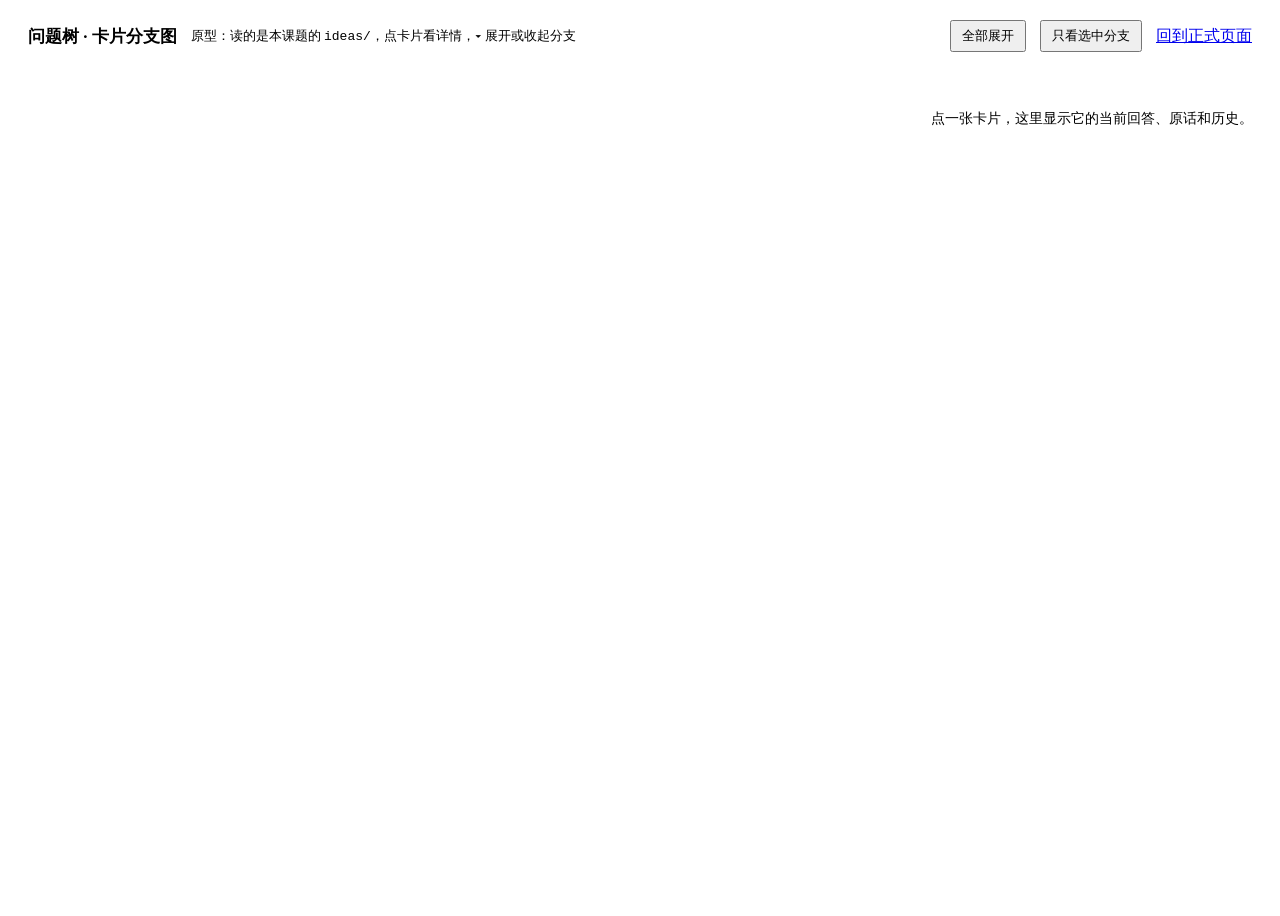
==== dashboard/static/proto/ideas-cards.html @ a9a8c533 "原型：问题树的卡片分支图（/static/proto/ideas-cards.html，读 /api/ideas；固定宽卡片=标题+一行回答，点开看详情，节点多时只展开选中分支） Co-Authore" ====
<!doctype html>
<html lang="zh-CN">
<head>
<meta charset="utf-8">
<meta name="viewport" content="width=device-width, initial-scale=1">
<title>问题树 · 卡片分支图（原型）</title>
<link rel="stylesheet" href="/static/vendor/katex/katex.min.css">
<link rel="stylesheet" href="/static/style.css">
<script src="/static/vendor/markdown-it.min.js"></script>
<script src="/static/vendor/katex/katex.min.js"></script>
<script src="/static/vendor/katex/contrib/auto-render.min.js"></script>
<style>
  /* 原型专用：卡片分支图 + 右侧详情栏。颜色沿用 style.css 的变量，深浅色自动跟随。 */
  :root { --card-w: 236px; --card-h: 122px; --gap-x: 22px; --gap-y: 54px; --line: var(--line); }
  body { overflow-x: hidden; }
  .proto-head { display: flex; align-items: center; gap: 14px; padding: 12px 20px; border-bottom: 1px solid var(--line); background: var(--panel); position: sticky; top: 0; z-index: 5; flex-wrap: wrap; }
  .proto-head h1 { font-size: 17px; margin: 0; }
  .proto-head .muted { font-size: 13px; }
  .proto-head .spacer { flex: 1; }
  .proto-head button { font-size: 13px; padding: 5px 10px; }
  .proto-head button.on { background: var(--accent-bg); color: var(--accent); border-color: var(--accent); }
  .wrap { display: grid; grid-template-columns: 1fr 360px; min-height: calc(100vh - 56px); }
  @media (max-width: 900px) { .wrap { grid-template-columns: 1fr; } .detail { position: fixed; inset: auto 0 0 0; max-height: 60vh; border-top: 1px solid var(--line); } }
  .canvas-outer { overflow: auto; padding: 24px 20px 40px; }
  .canvas { position: relative; margin: 0 auto; }
  .canvas svg { position: absolute; inset: 0; overflow: visible; pointer-events: none; }
  .canvas svg path { fill: none; stroke: var(--line); stroke-width: 1.6; }
  .canvas svg path.hot { stroke: var(--accent); stroke-width: 2; }
  .card { position: absolute; width: var(--card-w); height: var(--card-h); box-sizing: border-box; background: var(--panel); border: 1px solid var(--line); border-radius: 12px; padding: 10px 12px 8px; cursor: pointer; transition: box-shadow .15s, border-color .15s, transform .15s; display: flex; flex-direction: column; gap: 5px; }
  .card:hover { box-shadow: 0 4px 16px rgba(0,0,0,.08); border-color: var(--accent); }
  .card.sel { border-color: var(--accent); box-shadow: 0 0 0 3px var(--accent-bg); }
  .card.dim { opacity: .45; }
  .card.root { border-width: 2px; }
  .card .top { display: flex; gap: 6px; align-items: center; min-height: 18px; }
  .card .q { font-size: 11px; color: var(--muted); font-weight: 600; letter-spacing: .3px; }
  .card .chip { font-size: 11px; padding: 0 7px; }
  .card .title { font-size: 13.5px; font-weight: 600; line-height: 1.35; display: -webkit-box; -webkit-line-clamp: 2; -webkit-box-orient: vertical; overflow: hidden; }
  .card .ans { font-size: 12px; color: var(--muted); line-height: 1.4; display: -webkit-box; -webkit-line-clamp: 2; -webkit-box-orient: vertical; overflow: hidden; }
  .card .ans .katex { font-size: .95em; }
  .card .foot { margin-top: auto; display: flex; justify-content: space-between; align-items: center; font-size: 11px; color: var(--muted); }
  .card .foot a { color: var(--accent); }
  .card .tog { border: 1px solid var(--line); border-radius: 10px; padding: 0 7px; background: var(--bg); font-size: 11px; cursor: pointer; }
  .card .tog:hover { border-color: var(--accent); color: var(--accent); }
  .detail { border-left: 1px solid var(--line); background: var(--panel); padding: 16px 18px; overflow: auto; }
  .detail h2 { font-size: 17px; margin: 0 0 8px; line-height: 1.35; }
  .detail .meta { margin-bottom: 8px; }
  .detail .answer-box { background: var(--accent-bg); border-radius: 10px; padding: 10px 12px; margin: 10px 0 14px; font-size: 14px; line-height: 1.6; }
  .detail .answer-box b { display: block; font-size: 12px; color: var(--accent); margin-bottom: 4px; }
  .detail details summary { font-weight: 600; color: var(--text); margin: 10px 0 4px; }
  .detail .md { font-size: 13.5px; }
  .detail .md h2 { font-size: 14px; margin: 14px 0 6px; }
  .detail .empty { color: var(--muted); font-size: 14px; margin-top: 30px; text-align: center; }
  .legend { font-size: 12px; color: var(--muted); display: flex; gap: 10px; flex-wrap: wrap; align-items: center; }
</style>
</head>
<body>
<div class="proto-head">
  <h1>问题树 · 卡片分支图</h1>
  <span class="muted">原型：读的是本课题的 <code>ideas/</code>，点卡片看详情，▾ 展开或收起分支</span>
  <span class="spacer"></span>
  <span class="legend" id="legend"></span>
  <button id="mode-all">全部展开</button>
  <button id="mode-focus">只看选中分支</button>
  <a class="btn" href="/#/ideas">回到正式页面</a>
</div>
<div class="wrap">
  <div class="canvas-outer"><div class="canvas" id="canvas"><svg id="links"></svg></div></div>
  <aside class="detail" id="detail"><div class="empty">点一张卡片，这里显示它的当前回答、原话和历史。</div></aside>
</div>
<script>
(() => {
  const $ = (s, el = document) => el.querySelector(s);
  const STATUS_ZH = { seed: "萌芽", exploring: "探索中", lab: "已立 lab", resolved: "已解决", parked: "搁置", dropped: "否决", inbox: "未整理" };
  const KIND_ZH = { route: "路线", method: "方法" };
  const esc = (s) => String(s ?? "").replace(/[&<>"']/g, (c) => ({ "&": "&amp;", "<": "&lt;", ">": "&gt;", '"': "&quot;", "'": "&#39;" }[c]));
  const chip = (s) => s ? `<span class="chip ${esc(s)}">${esc(STATUS_ZH[s] || s)}</span>` : "";
  const kindChip = (k) => KIND_ZH[k] ? `<span class="chip kind">${KIND_ZH[k]}</span>` : "";
  const md = window.markdownit({ html: false, linkify: true });
  const CW = 236, CH = 122, GX = 22, GY = 54;

  // ---------- markdown + 公式（与正式页同一套最小实现） ----------
  function protectMath(src) {
    const store = []; const keep = (m) => { store.push(m); return `MATHPH${store.length - 1}ENDPH`; };
    src = src.replace(/\$\$[\s\S]+?\$\$/g, keep).replace(/(^|[^\\$])\$(?!\s)([^$\n]+?)(?<!\s)\$(?!\d)/g, (m, pre, body) => pre + keep("$" + body + "$"));
    return { src, store };
  }
  function render(src) {
    const { src: s1, store } = protectMath(src || "");
    const s2 = s1.replace(/\[\[([^\]|#]+)(?:#[^\]|]*)?(?:\|([^\]]*))?\]\]/g, (_, t, l) => `[${(l || t).trim()}](/#/wiki/${encodeURIComponent(t.trim())})`);
    let html = md.render(s2).replace(/MATHPH(\d+)ENDPH/g, (_, i) => store[+i].replace(/[&<>]/g, (c) => ({ "&": "&amp;", "<": "&lt;", ">": "&gt;" }[c])));
    const div = document.createElement("div"); div.className = "md"; div.innerHTML = html;
    div.querySelectorAll("img").forEach((im) => { const v = im.getAttribute("src") || ""; if (!/^(https?:|\/)/.test(v)) im.src = "/api/file?path=" + encodeURIComponent("ideas/" + v.replace(/^\.\//, "")); });
    div.querySelectorAll("a").forEach((a) => { if (!/^(https?:|\/|#)/.test(a.getAttribute("href") || "")) a.href = "/api/file?path=" + encodeURIComponent("ideas/" + a.getAttribute("href")); });
    if (window.renderMathInElement) renderMathInElement(div, { delimiters: [{ left: "$$", right: "$$", display: true }, { left: "$", right: "$", display: false }], throwOnError: false });
    return div;
  }
  const inline = (text) => { const d = render(text || ""); return d.innerHTML.replace(/^<p>|<\/p>\s*$/g, ""); };

  // ---------- 数据 ----------
  let ROOTS = [], NODES = {}, SEL = null, MODE = "auto"; // auto: ≤24 个节点全展开，否则只展开选中分支
  const count = (ns) => ns.reduce((n, x) => n + 1 + count(x.children), 0);
  function index(ns, parent = null, depth = 0) {
    for (const n of ns) { n.parent = parent; n.depth = depth; n.open = true; NODES[n.id] = n; index(n.children, n, depth + 1); }
  }

  // ---------- 布局：每个叶子占一列，父节点居中于子树 ----------
  function measure(n) { n.w = (n.open && n.children.length) ? n.children.reduce((s, c) => s + measure(c), 0) : 1; return n.w; }
  function place(n, x0) { n.x = x0 + n.w / 2; let x = x0; if (n.open) for (const c of n.children) { place(c, x); x += c.w; } }
  function draw() {
    const canvas = $("#canvas"); const svg = $("#links");
    canvas.querySelectorAll(".card").forEach((c) => c.remove()); svg.innerHTML = "";
    const total = count(ROOTS);
    if (MODE === "focus" || (MODE === "auto" && total > 24)) applyFocus();
    let x = 0; for (const r of ROOTS) { measure(r); place(r, x); x += r.w; }
    const colW = CW + GX, rowH = CH + GY; let maxDepth = 0;
    const visible = []; (function walk(ns) { for (const n of ns) { visible.push(n); maxDepth = Math.max(maxDepth, n.depth); if (n.open) walk(n.children); } })(ROOTS);
    canvas.style.width = (x * colW) + "px"; canvas.style.height = ((maxDepth + 1) * rowH - GY) + "px";
    svg.setAttribute("width", x * colW); svg.setAttribute("height", (maxDepth + 1) * rowH);
    const px = (n) => n.x * colW - CW / 2, py = (n) => n.depth * rowH;
    const onPath = new Set(); for (let n = SEL; n; n = n.parent) onPath.add(n.id);
    for (const n of visible) {
      if (n.parent && n.parent.open) {
        const x1 = px(n.parent) + CW / 2, y1 = py(n.parent) + CH, x2 = px(n) + CW / 2, y2 = py(n), ym = y1 + GY / 2;
        const p = document.createElementNS("http://www.w3.org/2000/svg", "path");
        p.setAttribute("d", `M${x1},${y1} V${ym} H${x2} V${y2}`); if (onPath.has(n.id) && onPath.has(n.parent.id)) p.classList.add("hot"); svg.appendChild(p);
      }
      const card = document.createElement("div"); card.className = "card" + (n.depth === 0 ? " root" : "") + (SEL && SEL.id === n.id ? " sel" : "") + (SEL && !onPath.has(n.id) && !isDesc(n, SEL) ? " dim" : "");
      card.style.left = px(n) + "px"; card.style.top = py(n) + "px";
      const q = (n.title.match(/^(Q\d+[a-z]?)\s/) || [])[1] || "";
      const title = q ? n.title.slice(q.length + 1) : n.title;
      const labs = (n.meta.labs || []);
      card.innerHTML = `<div class="top">${q ? `<span class="q">${esc(q)}</span>` : ""}${kindChip(n.meta.kind)}${chip(n.meta.status)}</div>
        <div class="title">${esc(title)}</div>
        <div class="ans">${n.answer ? inline(n.answer) : "<i>还没有当前回答</i>"}</div>
        <div class="foot"><span>${labs.map((l) => `<a href="/#/labs/${esc(l)}" title="${esc(l)}">lab ${esc(l.slice(0, 2))}</a>`).join(" ")}</span>
          ${n.children.length ? `<span class="tog" data-id="${esc(n.id)}">${n.open ? "▾ 收起" : `▸ ${count(n.children)} 个子问题`}</span>` : ""}</div>`;
      card.onclick = (e) => { if (e.target.classList.contains("tog")) { toggle(n); return; } if (e.target.tagName === "A") return; select(n); };
      canvas.appendChild(card);
    }
    $("#legend").textContent = `${total} 个节点 · ${visible.length} 个显示中 · ${MODE === "auto" ? (total > 24 ? "自动：只展开选中分支" : "自动：全部展开") : MODE === "all" ? "全部展开" : "只看选中分支"}`;
    $("#mode-all").classList.toggle("on", MODE === "all"); $("#mode-focus").classList.toggle("on", MODE === "focus");
  }
  function isDesc(n, anc) { for (let p = n.parent; p; p = p.parent) if (p.id === anc.id) return true; return false; }
  function applyFocus() {
    // 只展开选中节点所在的分支：根到选中节点的路径上的节点展开，其余收起；选中节点自己展开一层
    const open = new Set(); for (let n = SEL; n; n = n.parent) open.add(n.id);
    (function walk(ns) { for (const n of ns) { n.open = open.has(n.id) || n.depth === 0; walk(n.children); } })(ROOTS);
    if (SEL) SEL.open = true;
  }
  function toggle(n) { if (MODE === "auto" && count(ROOTS) > 24) MODE = "all"; n.open = !n.open; draw(); }
  async function select(n) {
    SEL = n; draw();
    const d = $("#detail");
    d.innerHTML = `<h2>${esc(n.title)}</h2><div class="meta">${kindChip(n.meta.kind)}${chip(n.meta.status)}${n.parent ? `<a href="#" data-sel="${esc(n.parent.id)}">上级：${esc(n.parent.title.slice(0, 18))}…</a>` : ""}${(n.meta.labs || []).map((l) => `<a href="/#/labs/${esc(l)}">lab ${esc(l)}</a>`).join("")}<a href="/#/ideas/${esc(n.id)}">完整页面 ↗</a></div>
      <div class="answer-box"><b>当前回答</b>${n.answer ? inline(n.answer) : "<i>还没有</i>"}</div><p class="muted small">加载原话与历史…</p>`;
    d.querySelectorAll("a[data-sel]").forEach((a) => a.onclick = (e) => { e.preventDefault(); select(NODES[a.dataset.sel]); });
    try {
      const full = await (await fetch(`/api/ideas/${encodeURIComponent(n.id)}`)).json();
      const body = full.body || "";
      const sec = (h) => { const m = body.match(new RegExp(`^##\\s*${h}[^\\n]*\\n([\\s\\S]*?)(?=^##\\s|\\s*$)`, "m")); return m ? m[1].trim() : ""; };
      const parts = [["原话", sec("原话")], ["agent 的理解", sec("agent 的理解")], ["证据与链接", sec("证据与链接")], ["历史", sec("历史")], ["派生", sec("派生")], ["agent 备注", sec("agent 备注")]].filter(([, t]) => t);
      d.querySelector("p.muted")?.remove();
      for (const [h, t] of parts) {
        const det = document.createElement("details"); det.open = (h === "原话"); det.innerHTML = `<summary>${esc(h)}</summary>`; det.appendChild(render(t)); d.appendChild(det);
      }
    } catch (e) { d.querySelector("p.muted").textContent = "加载失败：" + e.message; }
  }

  $("#mode-all").onclick = () => { MODE = "all"; (function w(ns) { for (const n of ns) { n.open = true; w(n.children); } })(ROOTS); draw(); };
  $("#mode-focus").onclick = () => { MODE = "focus"; draw(); };
  window.addEventListener("resize", draw);

  fetch("/api/ideas").then((r) => r.json()).then((d) => {
    ROOTS = d.tree.filter((n) => !n.id.startsWith("inbox/")); index(ROOTS);
    // 根节点与 order 排序已由后端做好；默认选中根，让路径高亮有起点
    draw();
    if (ROOTS[0]) select(ROOTS[0]);
  });
})();
</script>
</body>
</html>
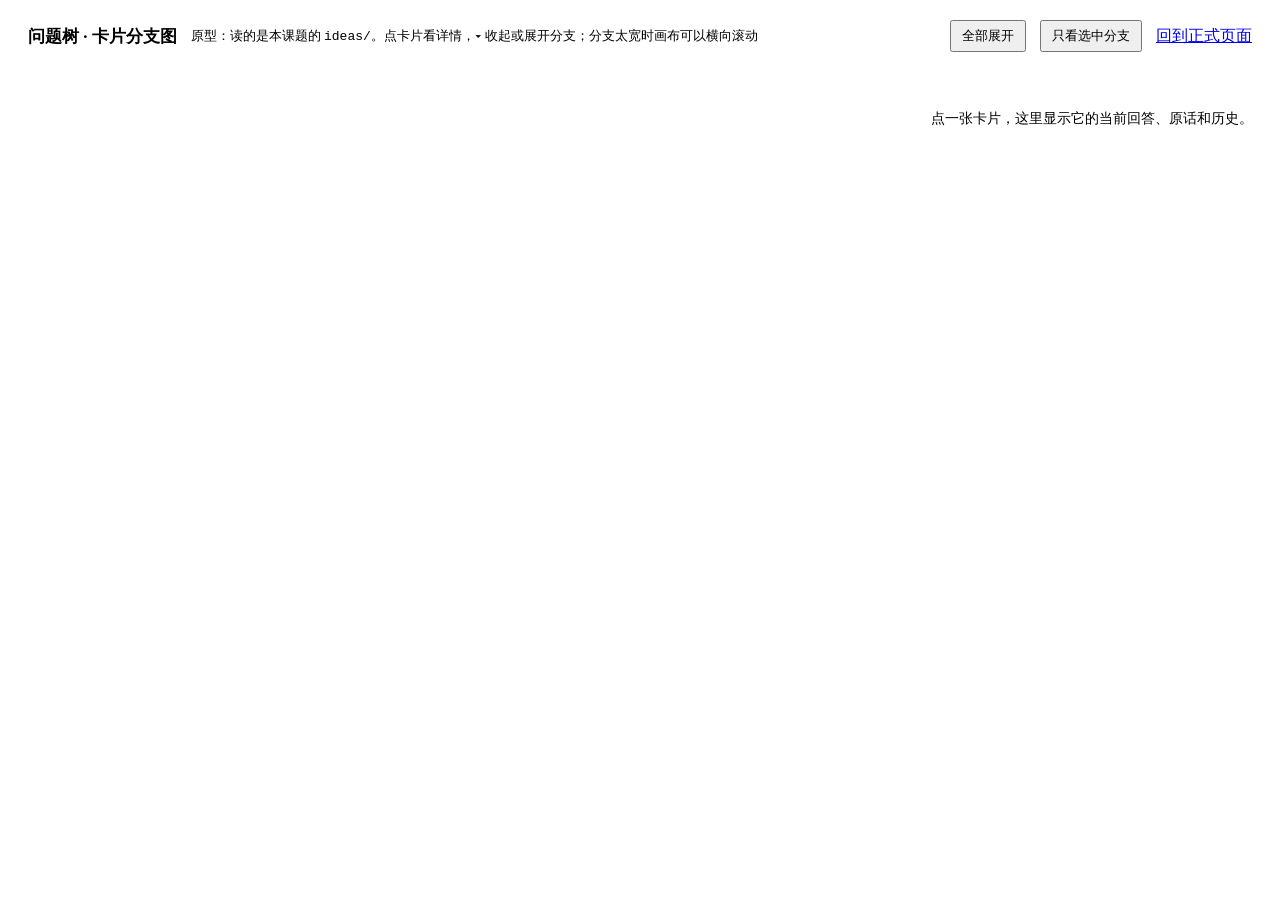
==== commit d235fe6c: "原型卡片图：卡片加高、标题与回答各固定两行，不再被截断 Co-Authored-By: Claude Fable 5.1 <noreply@anthropic.com>" ====
--- a/dashboard/static/proto/ideas-cards.html
+++ b/dashboard/static/proto/ideas-cards.html
@@ -11,7 +11,7 @@
 <script src="/static/vendor/katex/contrib/auto-render.min.js"></script>
 <style>
   /* 原型专用：卡片分支图 + 右侧详情栏。颜色沿用 style.css 的变量，深浅色自动跟随。 */
-  :root { --card-w: 236px; --card-h: 122px; --gap-x: 22px; --gap-y: 54px; --line: var(--line); }
+  :root { --card-w: 232px; --card-h: 152px; --gap-x: 18px; --gap-y: 56px; }
   body { overflow-x: hidden; }
   .proto-head { display: flex; align-items: center; gap: 14px; padding: 12px 20px; border-bottom: 1px solid var(--line); background: var(--panel); position: sticky; top: 0; z-index: 5; flex-wrap: wrap; }
   .proto-head h1 { font-size: 17px; margin: 0; }
@@ -26,7 +26,7 @@
   .canvas svg { position: absolute; inset: 0; overflow: visible; pointer-events: none; }
   .canvas svg path { fill: none; stroke: var(--line); stroke-width: 1.6; }
   .canvas svg path.hot { stroke: var(--accent); stroke-width: 2; }
-  .card { position: absolute; width: var(--card-w); height: var(--card-h); box-sizing: border-box; background: var(--panel); border: 1px solid var(--line); border-radius: 12px; padding: 10px 12px 8px; cursor: pointer; transition: box-shadow .15s, border-color .15s, transform .15s; display: flex; flex-direction: column; gap: 5px; }
+  .card { position: absolute; width: var(--card-w); height: var(--card-h); box-sizing: border-box; background: var(--panel); border: 1px solid var(--line); border-radius: 12px; padding: 9px 12px 8px; cursor: pointer; transition: box-shadow .15s, border-color .15s; display: flex; flex-direction: column; gap: 4px; overflow: hidden; }
   .card:hover { box-shadow: 0 4px 16px rgba(0,0,0,.08); border-color: var(--accent); }
   .card.sel { border-color: var(--accent); box-shadow: 0 0 0 3px var(--accent-bg); }
   .card.dim { opacity: .45; }
@@ -34,10 +34,10 @@
   .card .top { display: flex; gap: 6px; align-items: center; min-height: 18px; }
   .card .q { font-size: 11px; color: var(--muted); font-weight: 600; letter-spacing: .3px; }
   .card .chip { font-size: 11px; padding: 0 7px; }
-  .card .title { font-size: 13.5px; font-weight: 600; line-height: 1.35; display: -webkit-box; -webkit-line-clamp: 2; -webkit-box-orient: vertical; overflow: hidden; }
-  .card .ans { font-size: 12px; color: var(--muted); line-height: 1.4; display: -webkit-box; -webkit-line-clamp: 2; -webkit-box-orient: vertical; overflow: hidden; }
+  .card .title { font-size: 13.5px; font-weight: 600; line-height: 1.35; height: 2.7em; display: -webkit-box; -webkit-line-clamp: 2; -webkit-box-orient: vertical; overflow: hidden; }
+  .card .ans { font-size: 12px; color: var(--muted); line-height: 1.4; height: 2.8em; display: -webkit-box; -webkit-line-clamp: 2; -webkit-box-orient: vertical; overflow: hidden; }
   .card .ans .katex { font-size: .95em; }
-  .card .foot { margin-top: auto; display: flex; justify-content: space-between; align-items: center; font-size: 11px; color: var(--muted); }
+  .card .foot { margin-top: auto; display: flex; justify-content: space-between; align-items: center; font-size: 11px; color: var(--muted); min-height: 18px; }
   .card .foot a { color: var(--accent); }
   .card .tog { border: 1px solid var(--line); border-radius: 10px; padding: 0 7px; background: var(--bg); font-size: 11px; cursor: pointer; }
   .card .tog:hover { border-color: var(--accent); color: var(--accent); }
@@ -56,7 +56,7 @@
 <body>
 <div class="proto-head">
   <h1>问题树 · 卡片分支图</h1>
-  <span class="muted">原型：读的是本课题的 <code>ideas/</code>，点卡片看详情，▾ 展开或收起分支</span>
+  <span class="muted">原型：读的是本课题的 <code>ideas/</code>。点卡片看详情，▾ 收起或展开分支；分支太宽时画布可以横向滚动</span>
   <span class="spacer"></span>
   <span class="legend" id="legend"></span>
   <button id="mode-all">全部展开</button>
@@ -76,7 +76,7 @@
   const chip = (s) => s ? `<span class="chip ${esc(s)}">${esc(STATUS_ZH[s] || s)}</span>` : "";
   const kindChip = (k) => KIND_ZH[k] ? `<span class="chip kind">${KIND_ZH[k]}</span>` : "";
   const md = window.markdownit({ html: false, linkify: true });
-  const CW = 236, CH = 122, GX = 22, GY = 54;
+  const CW = 232, CH = 152, GX = 18, GY = 56;
 
   // ---------- markdown + 公式（与正式页同一套最小实现） ----------
   function protectMath(src) {
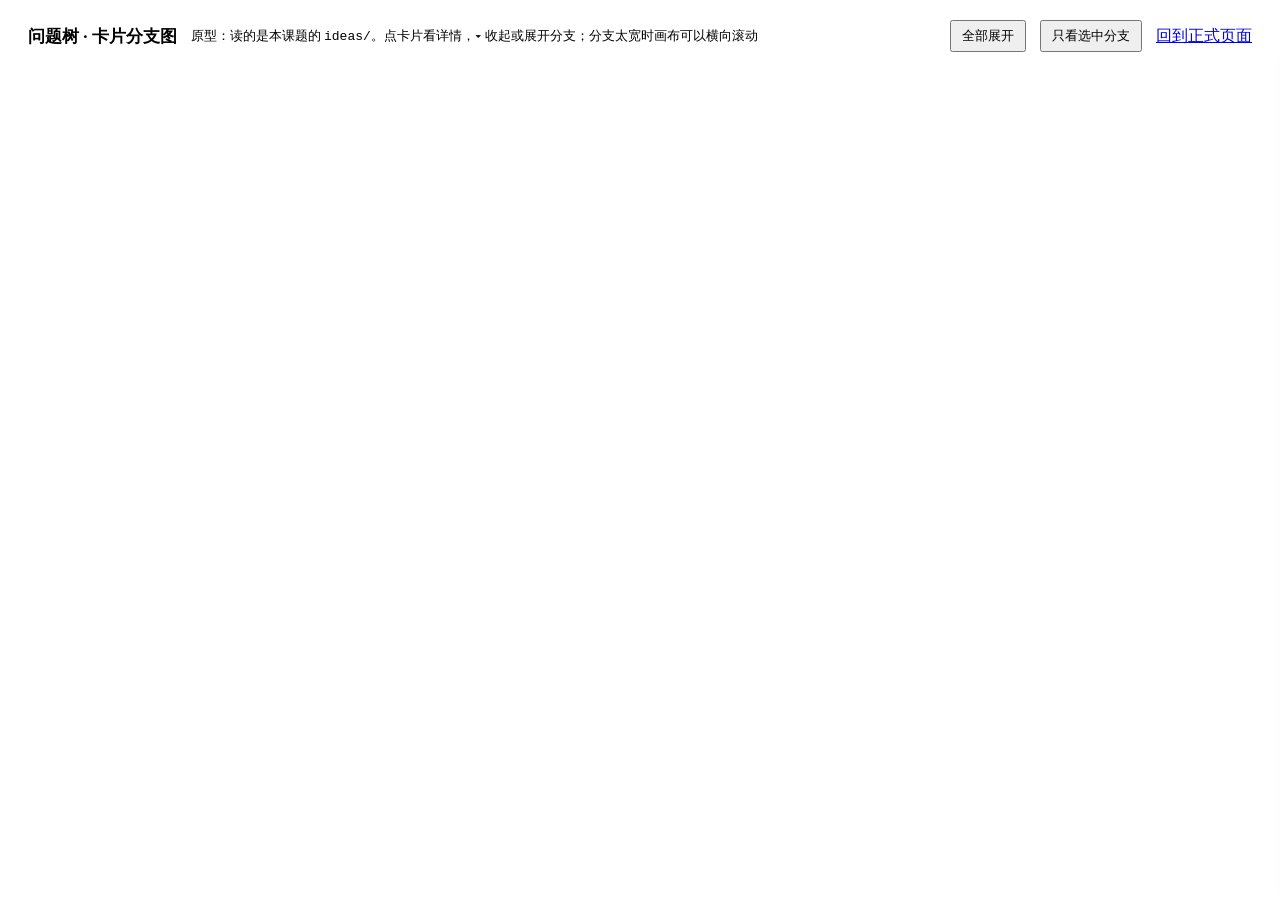
==== commit 03893f80: "原型卡片图：详情改为点卡片滑出的抽屉，画布自动缩放适应宽度 Co-Authored-By: Claude Fable 5.1 <noreply@anthropic.com>" ====
--- a/dashboard/static/proto/ideas-cards.html
+++ b/dashboard/static/proto/ideas-cards.html
@@ -19,10 +19,14 @@
   .proto-head .spacer { flex: 1; }
   .proto-head button { font-size: 13px; padding: 5px 10px; }
   .proto-head button.on { background: var(--accent-bg); color: var(--accent); border-color: var(--accent); }
-  .wrap { display: grid; grid-template-columns: 1fr 360px; min-height: calc(100vh - 56px); }
-  @media (max-width: 900px) { .wrap { grid-template-columns: 1fr; } .detail { position: fixed; inset: auto 0 0 0; max-height: 60vh; border-top: 1px solid var(--line); } }
+  .wrap { position: relative; min-height: calc(100vh - 56px); }
   .canvas-outer { overflow: auto; padding: 24px 20px 40px; }
-  .canvas { position: relative; margin: 0 auto; }
+  .canvas-scale { transform-origin: top left; }
+  .canvas { position: relative; }
+  .detail { position: fixed; top: 56px; right: 0; bottom: 0; width: 400px; max-width: 92vw; transform: translateX(105%); transition: transform .2s; box-shadow: -6px 0 24px rgba(0,0,0,.08); z-index: 6; }
+  .detail.open { transform: none; }
+  .detail .close { position: absolute; top: 10px; right: 12px; font-size: 13px; }
+  .fit-note { font-size: 12px; color: var(--muted); margin: 0 0 8px; }
   .canvas svg { position: absolute; inset: 0; overflow: visible; pointer-events: none; }
   .canvas svg path { fill: none; stroke: var(--line); stroke-width: 1.6; }
   .canvas svg path.hot { stroke: var(--accent); stroke-width: 2; }
@@ -64,8 +68,8 @@
   <a class="btn" href="/#/ideas">回到正式页面</a>
 </div>
 <div class="wrap">
-  <div class="canvas-outer"><div class="canvas" id="canvas"><svg id="links"></svg></div></div>
-  <aside class="detail" id="detail"><div class="empty">点一张卡片，这里显示它的当前回答、原话和历史。</div></aside>
+  <div class="canvas-outer"><div class="fit-note" id="fit-note"></div><div class="canvas-scale" id="scale"><div class="canvas" id="canvas"><svg id="links"></svg></div></div></div>
+  <aside class="detail" id="detail"><button class="close" id="close">关闭 ✕</button><div class="empty">点一张卡片，这里显示它的当前回答、原话和历史。</div></aside>
 </div>
 <script>
 (() => {
@@ -114,7 +118,11 @@
     let x = 0; for (const r of ROOTS) { measure(r); place(r, x); x += r.w; }
     const colW = CW + GX, rowH = CH + GY; let maxDepth = 0;
     const visible = []; (function walk(ns) { for (const n of ns) { visible.push(n); maxDepth = Math.max(maxDepth, n.depth); if (n.open) walk(n.children); } })(ROOTS);
-    canvas.style.width = (x * colW) + "px"; canvas.style.height = ((maxDepth + 1) * rowH - GY) + "px";
+    const W = x * colW, H = (maxDepth + 1) * rowH - GY;
+    canvas.style.width = W + "px"; canvas.style.height = H + "px";
+    const avail = $(".canvas-outer").clientWidth - 40; const k = Math.max(0.72, Math.min(1, avail / W));
+    const sc = $("#scale"); sc.style.transform = `scale(${k})`; sc.style.width = W + "px"; sc.style.height = (H * k) + "px"; sc.style.marginLeft = Math.max(0, (avail - W * k) / 2) + "px";
+    $("#fit-note").textContent = k < 1 ? `画布按 ${Math.round(k * 100)}% 缩放以适应宽度${k <= 0.72 ? "，仍可横向滚动" : ""}` : "";
     svg.setAttribute("width", x * colW); svg.setAttribute("height", (maxDepth + 1) * rowH);
     const px = (n) => n.x * colW - CW / 2, py = (n) => n.depth * rowH;
     const onPath = new Set(); for (let n = SEL; n; n = n.parent) onPath.add(n.id);
@@ -150,10 +158,11 @@
   function toggle(n) { if (MODE === "auto" && count(ROOTS) > 24) MODE = "all"; n.open = !n.open; draw(); }
   async function select(n) {
     SEL = n; draw();
-    const d = $("#detail");
-    d.innerHTML = `<h2>${esc(n.title)}</h2><div class="meta">${kindChip(n.meta.kind)}${chip(n.meta.status)}${n.parent ? `<a href="#" data-sel="${esc(n.parent.id)}">上级：${esc(n.parent.title.slice(0, 18))}…</a>` : ""}${(n.meta.labs || []).map((l) => `<a href="/#/labs/${esc(l)}">lab ${esc(l)}</a>`).join("")}<a href="/#/ideas/${esc(n.id)}">完整页面 ↗</a></div>
+    const d = $("#detail"); d.classList.add("open");
+    d.innerHTML = `<button class="close" id="close">关闭 ✕</button><h2>${esc(n.title)}</h2><div class="meta">${kindChip(n.meta.kind)}${chip(n.meta.status)}${n.parent ? `<a href="#" data-sel="${esc(n.parent.id)}">上级：${esc(n.parent.title.slice(0, 18))}…</a>` : ""}${(n.meta.labs || []).map((l) => `<a href="/#/labs/${esc(l)}">lab ${esc(l)}</a>`).join("")}<a href="/#/ideas/${esc(n.id)}">完整页面 ↗</a></div>
       <div class="answer-box"><b>当前回答</b>${n.answer ? inline(n.answer) : "<i>还没有</i>"}</div><p class="muted small">加载原话与历史…</p>`;
     d.querySelectorAll("a[data-sel]").forEach((a) => a.onclick = (e) => { e.preventDefault(); select(NODES[a.dataset.sel]); });
+    $("#close").onclick = () => { d.classList.remove("open"); SEL = null; draw(); };
     try {
       const full = await (await fetch(`/api/ideas/${encodeURIComponent(n.id)}`)).json();
       const body = full.body || "";
@@ -173,8 +182,7 @@
   fetch("/api/ideas").then((r) => r.json()).then((d) => {
     ROOTS = d.tree.filter((n) => !n.id.startsWith("inbox/")); index(ROOTS);
     // 根节点与 order 排序已由后端做好；默认选中根，让路径高亮有起点
-    draw();
-    if (ROOTS[0]) select(ROOTS[0]);
+    draw();  // 默认不选中：先看全貌，点卡片再开详情抽屉
   });
 })();
 </script>
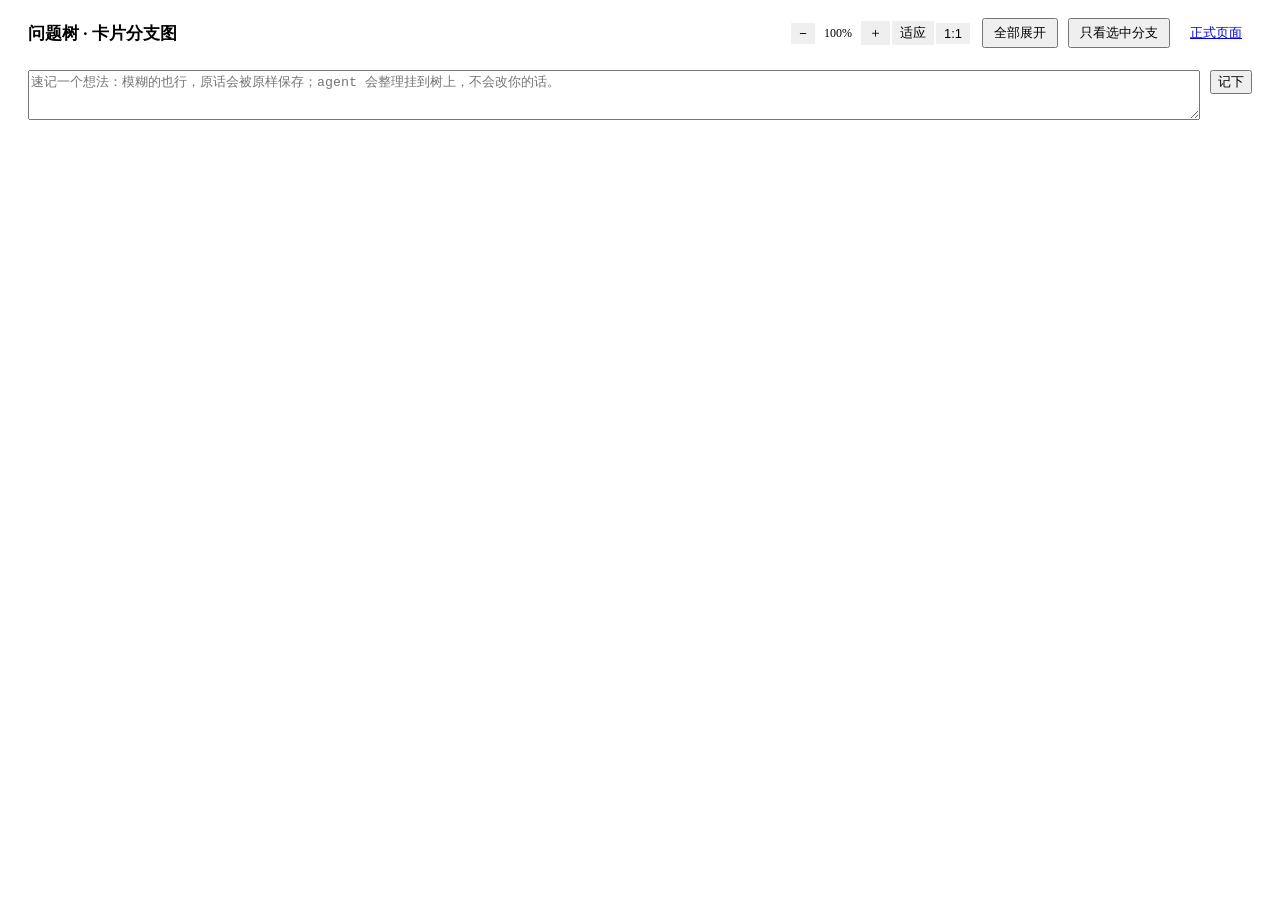
==== commit f662db91: "原型卡片图第二版：卡片显示 frontmatter verdict 一句结论；详情从正文完整渲染（当前回答、证据与链接、子问题、原话与历史），宽屏独立一列、窄屏抽屉并保证选中卡片可见；缩放按钮与 ⌘/" ====
--- a/dashboard/static/proto/ideas-cards.html
+++ b/dashboard/static/proto/ideas-cards.html
@@ -10,66 +10,88 @@
 <script src="/static/vendor/katex/katex.min.js"></script>
 <script src="/static/vendor/katex/contrib/auto-render.min.js"></script>
 <style>
-  /* 原型专用：卡片分支图 + 右侧详情栏。颜色沿用 style.css 的变量，深浅色自动跟随。 */
-  :root { --card-w: 232px; --card-h: 152px; --gap-x: 18px; --gap-y: 56px; }
+  /* 原型：卡片分支图。颜色沿用 style.css 的变量，深浅色自动跟随。 */
   body { overflow-x: hidden; }
-  .proto-head { display: flex; align-items: center; gap: 14px; padding: 12px 20px; border-bottom: 1px solid var(--line); background: var(--panel); position: sticky; top: 0; z-index: 5; flex-wrap: wrap; }
-  .proto-head h1 { font-size: 17px; margin: 0; }
-  .proto-head .muted { font-size: 13px; }
+  .proto-head { display: flex; align-items: center; gap: 10px; padding: 10px 20px; border-bottom: 1px solid var(--line); background: var(--panel); position: sticky; top: 0; z-index: 5; flex-wrap: wrap; }
+  .proto-head h1 { font-size: 17px; margin: 0 6px 0 0; }
   .proto-head .spacer { flex: 1; }
-  .proto-head button { font-size: 13px; padding: 5px 10px; }
+  .proto-head button, .proto-head .btn { font-size: 13px; padding: 4px 10px; }
   .proto-head button.on { background: var(--accent-bg); color: var(--accent); border-color: var(--accent); }
-  .wrap { position: relative; min-height: calc(100vh - 56px); }
-  .canvas-outer { overflow: auto; padding: 24px 20px 40px; }
+  .zoom { display: inline-flex; align-items: center; gap: 2px; border: 1px solid var(--line); border-radius: 8px; padding: 2px; }
+  .zoom button { border: 0; padding: 3px 8px; }
+  .zoom .pct { font-size: 12px; color: var(--muted); min-width: 42px; text-align: center; }
+  .legend { font-size: 12px; color: var(--muted); }
+  .capture { display: grid; grid-template-columns: 1fr auto; gap: 10px; align-items: start; padding: 12px 20px 0; }
+  .capture textarea { min-height: 44px; }
+  .inbox { padding: 6px 20px 0; font-size: 13px; }
+  .inbox a { margin-right: 10px; }
+  .wrap { display: grid; grid-template-columns: 1fr; position: relative; min-height: calc(100vh - 120px); }
+  .wrap.wide { grid-template-columns: 1fr 440px; }
+  .canvas-outer { overflow: auto; padding: 18px 20px 40px; }
+  .fit-note { font-size: 12px; color: var(--muted); margin: 0 0 8px; min-height: 14px; }
   .canvas-scale { transform-origin: top left; }
   .canvas { position: relative; }
-  .detail { position: fixed; top: 56px; right: 0; bottom: 0; width: 400px; max-width: 92vw; transform: translateX(105%); transition: transform .2s; box-shadow: -6px 0 24px rgba(0,0,0,.08); z-index: 6; }
-  .detail.open { transform: none; }
-  .detail .close { position: absolute; top: 10px; right: 12px; font-size: 13px; }
-  .fit-note { font-size: 12px; color: var(--muted); margin: 0 0 8px; }
   .canvas svg { position: absolute; inset: 0; overflow: visible; pointer-events: none; }
   .canvas svg path { fill: none; stroke: var(--line); stroke-width: 1.6; }
   .canvas svg path.hot { stroke: var(--accent); stroke-width: 2; }
   .card { position: absolute; width: var(--card-w); height: var(--card-h); box-sizing: border-box; background: var(--panel); border: 1px solid var(--line); border-radius: 12px; padding: 9px 12px 8px; cursor: pointer; transition: box-shadow .15s, border-color .15s; display: flex; flex-direction: column; gap: 4px; overflow: hidden; }
   .card:hover { box-shadow: 0 4px 16px rgba(0,0,0,.08); border-color: var(--accent); }
   .card.sel { border-color: var(--accent); box-shadow: 0 0 0 3px var(--accent-bg); }
-  .card.dim { opacity: .45; }
+  .card.dim { opacity: .5; }
   .card.root { border-width: 2px; }
   .card .top { display: flex; gap: 6px; align-items: center; min-height: 18px; }
   .card .q { font-size: 11px; color: var(--muted); font-weight: 600; letter-spacing: .3px; }
   .card .chip { font-size: 11px; padding: 0 7px; }
   .card .title { font-size: 13.5px; font-weight: 600; line-height: 1.35; height: 2.7em; display: -webkit-box; -webkit-line-clamp: 2; -webkit-box-orient: vertical; overflow: hidden; }
-  .card .ans { font-size: 12px; color: var(--muted); line-height: 1.4; height: 2.8em; display: -webkit-box; -webkit-line-clamp: 2; -webkit-box-orient: vertical; overflow: hidden; }
-  .card .ans .katex { font-size: .95em; }
+  .card .verdict { font-size: 12.5px; color: var(--text); line-height: 1.4; height: 2.8em; display: -webkit-box; -webkit-line-clamp: 2; -webkit-box-orient: vertical; overflow: hidden; }
+  .card .verdict::before { content: "→ "; color: var(--accent); }
+  .card .verdict.fallback { color: var(--muted); }
   .card .foot { margin-top: auto; display: flex; justify-content: space-between; align-items: center; font-size: 11px; color: var(--muted); min-height: 18px; }
   .card .foot a { color: var(--accent); }
   .card .tog { border: 1px solid var(--line); border-radius: 10px; padding: 0 7px; background: var(--bg); font-size: 11px; cursor: pointer; }
   .card .tog:hover { border-color: var(--accent); color: var(--accent); }
-  .detail { border-left: 1px solid var(--line); background: var(--panel); padding: 16px 18px; overflow: auto; }
+  /* 详情：宽屏是一列；窄屏是抽屉 */
+  .detail { border-left: 1px solid var(--line); background: var(--panel); padding: 16px 18px 30px; overflow: auto; }
+  .wrap.wide .detail { position: sticky; top: 56px; height: calc(100vh - 56px); }
+  .wrap:not(.wide) .detail { position: fixed; top: 56px; right: 0; bottom: 0; width: 420px; max-width: 92vw; transform: translateX(105%); transition: transform .2s; box-shadow: -6px 0 24px rgba(0,0,0,.08); z-index: 6; }
+  .wrap:not(.wide) .detail.open { transform: none; }
+  .detail .close { float: right; font-size: 12px; }
+  .wrap.wide .detail .close { display: none; }
   .detail h2 { font-size: 17px; margin: 0 0 8px; line-height: 1.35; }
+  .detail h3 { font-size: 13px; color: var(--muted); font-weight: 600; margin: 16px 0 6px; letter-spacing: .3px; }
   .detail .meta { margin-bottom: 8px; }
-  .detail .answer-box { background: var(--accent-bg); border-radius: 10px; padding: 10px 12px; margin: 10px 0 14px; font-size: 14px; line-height: 1.6; }
-  .detail .answer-box b { display: block; font-size: 12px; color: var(--accent); margin-bottom: 4px; }
-  .detail details summary { font-weight: 600; color: var(--text); margin: 10px 0 4px; }
+  .detail .verdict-line { font-size: 14px; font-weight: 600; margin: 4px 0 10px; }
+  .detail .verdict-line::before { content: "→ "; color: var(--accent); }
+  .detail .answer-box { background: var(--accent-bg); border-radius: 10px; padding: 10px 12px; font-size: 14px; line-height: 1.65; }
   .detail .md { font-size: 13.5px; }
-  .detail .md h2 { font-size: 14px; margin: 14px 0 6px; }
+  .detail .md p { margin: 6px 0; }
+  .detail .md ul { padding-left: 18px; margin: 4px 0; }
+  .detail .kids a { display: block; padding: 6px 8px; border: 1px solid var(--line); border-radius: 8px; margin: 4px 0; color: var(--text); font-size: 13px; }
+  .detail .kids a:hover { border-color: var(--accent); text-decoration: none; }
+  .detail .kids .v { color: var(--muted); font-size: 12px; }
+  .detail details { margin: 6px 0; }
+  .detail details summary { font-weight: 600; color: var(--text); font-size: 13px; }
   .detail .empty { color: var(--muted); font-size: 14px; margin-top: 30px; text-align: center; }
-  .legend { font-size: 12px; color: var(--muted); display: flex; gap: 10px; flex-wrap: wrap; align-items: center; }
 </style>
 </head>
 <body>
 <div class="proto-head">
   <h1>问题树 · 卡片分支图</h1>
-  <span class="muted">原型：读的是本课题的 <code>ideas/</code>。点卡片看详情，▾ 收起或展开分支；分支太宽时画布可以横向滚动</span>
+  <span class="legend" id="legend"></span>
   <span class="spacer"></span>
-  <span class="legend" id="legend"></span>
+  <span class="zoom"><button id="z-out" title="缩小">−</button><span class="pct" id="z-pct">100%</span><button id="z-in" title="放大">＋</button><button id="z-fit" title="按宽度适应">适应</button><button id="z-100" title="实际大小">1:1</button></span>
   <button id="mode-all">全部展开</button>
   <button id="mode-focus">只看选中分支</button>
-  <a class="btn" href="/#/ideas">回到正式页面</a>
+  <a class="btn" href="/#/ideas">正式页面</a>
 </div>
-<div class="wrap">
-  <div class="canvas-outer"><div class="fit-note" id="fit-note"></div><div class="canvas-scale" id="scale"><div class="canvas" id="canvas"><svg id="links"></svg></div></div></div>
-  <aside class="detail" id="detail"><button class="close" id="close">关闭 ✕</button><div class="empty">点一张卡片，这里显示它的当前回答、原话和历史。</div></aside>
+<div class="capture">
+  <textarea id="cap" placeholder="速记一个想法：模糊的也行，原话会被原样保存；agent 会整理挂到树上，不会改你的话。"></textarea>
+  <div><button class="primary" id="save">记下</button></div>
+</div>
+<div class="inbox" id="inbox"></div>
+<div class="wrap" id="wrap">
+  <div class="canvas-outer" id="outer"><div class="fit-note" id="fit-note"></div><div class="canvas-scale" id="scale"><div class="canvas" id="canvas"><svg id="links"></svg></div></div></div>
+  <aside class="detail" id="detail"><div class="empty">点一张卡片，这里显示完整的当前回答、证据、子问题，以及原话与历史。</div></aside>
 </div>
 <script>
 (() => {
@@ -80,50 +102,71 @@
   const chip = (s) => s ? `<span class="chip ${esc(s)}">${esc(STATUS_ZH[s] || s)}</span>` : "";
   const kindChip = (k) => KIND_ZH[k] ? `<span class="chip kind">${KIND_ZH[k]}</span>` : "";
   const md = window.markdownit({ html: false, linkify: true });
-  const CW = 232, CH = 152, GX = 18, GY = 56;
-
-  // ---------- markdown + 公式（与正式页同一套最小实现） ----------
+  const CW = 232, CH = 150, GX = 18, GY = 56;
+  document.documentElement.style.setProperty("--card-w", CW + "px"); document.documentElement.style.setProperty("--card-h", CH + "px");
+
+  // ---------- markdown + 公式 ----------
   function protectMath(src) {
     const store = []; const keep = (m) => { store.push(m); return `MATHPH${store.length - 1}ENDPH`; };
     src = src.replace(/\$\$[\s\S]+?\$\$/g, keep).replace(/(^|[^\\$])\$(?!\s)([^$\n]+?)(?<!\s)\$(?!\d)/g, (m, pre, body) => pre + keep("$" + body + "$"));
     return { src, store };
   }
+  let LINKS = {};
+  const routeFor = (kind, id) => ({ wiki: "/#/wiki/", card: "/#/refs/", lab: "/#/labs/", idea: "/#/ideas/", discussion: "/#/discussion/" }[kind] || "/#/wiki/") + id;
   function render(src) {
     const { src: s1, store } = protectMath(src || "");
-    const s2 = s1.replace(/\[\[([^\]|#]+)(?:#[^\]|]*)?(?:\|([^\]]*))?\]\]/g, (_, t, l) => `[${(l || t).trim()}](/#/wiki/${encodeURIComponent(t.trim())})`);
+    const s2 = s1.replace(/\[\[([^\]|#]+)(?:#[^\]|]*)?(?:\|([^\]]*))?\]\]/g, (_, t, l) => { const r = LINKS[t.trim()]; return `[${(l || t).trim()}](${r ? routeFor(r.kind, r.id) : "/#/wiki/" + encodeURIComponent(t.trim())})`; });
     let html = md.render(s2).replace(/MATHPH(\d+)ENDPH/g, (_, i) => store[+i].replace(/[&<>]/g, (c) => ({ "&": "&amp;", "<": "&lt;", ">": "&gt;" }[c])));
     const div = document.createElement("div"); div.className = "md"; div.innerHTML = html;
     div.querySelectorAll("img").forEach((im) => { const v = im.getAttribute("src") || ""; if (!/^(https?:|\/)/.test(v)) im.src = "/api/file?path=" + encodeURIComponent("ideas/" + v.replace(/^\.\//, "")); });
-    div.querySelectorAll("a").forEach((a) => { if (!/^(https?:|\/|#)/.test(a.getAttribute("href") || "")) a.href = "/api/file?path=" + encodeURIComponent("ideas/" + a.getAttribute("href")); });
+    div.querySelectorAll("a").forEach((a) => { const h = a.getAttribute("href") || ""; if (!/^(https?:|\/|#)/.test(h)) a.href = "/api/file?path=" + encodeURIComponent("ideas/" + h); });
     if (window.renderMathInElement) renderMathInElement(div, { delimiters: [{ left: "$$", right: "$$", display: true }, { left: "$", right: "$", display: false }], throwOnError: false });
     return div;
   }
   const inline = (text) => { const d = render(text || ""); return d.innerHTML.replace(/^<p>|<\/p>\s*$/g, ""); };
-
-  // ---------- 数据 ----------
-  let ROOTS = [], NODES = {}, SEL = null, MODE = "auto"; // auto: ≤24 个节点全展开，否则只展开选中分支
+  // 正文按 "## 标题" 切节（### 子标题留在节内）
+  function sections(body) {
+    const out = {}; let cur = null;
+    for (const line of (body || "").split("\n")) {
+      const m = line.match(/^##\s+(.+?)\s*$/);
+      if (m) { cur = m[1]; out[cur] = []; continue; }
+      if (cur) out[cur].push(line);
+    }
+    for (const k in out) out[k] = out[k].join("\n").trim();
+    return out;
+  }
+  const firstSentence = (t) => (t || "").replace(/\*\*/g, "").split(/[。；！？\n]/)[0].slice(0, 40);
+
+  // ---------- 数据与状态 ----------
+  let ROOTS = [], INBOX = [], NODES = {}, SEL = null, MODE = "auto", ZOOM = null, USER_ZOOM = false;
   const count = (ns) => ns.reduce((n, x) => n + 1 + count(x.children), 0);
-  function index(ns, parent = null, depth = 0) {
-    for (const n of ns) { n.parent = parent; n.depth = depth; n.open = true; NODES[n.id] = n; index(n.children, n, depth + 1); }
-  }
-
-  // ---------- 布局：每个叶子占一列，父节点居中于子树 ----------
+  function index(ns, parent = null, depth = 0) { for (const n of ns) { n.parent = parent; n.depth = depth; n.open = true; NODES[n.id] = n; index(n.children, n, depth + 1); } }
+  const focusOn = () => MODE === "focus" || (MODE === "auto" && count(ROOTS) > 24);
+  function applyFocus() {
+    // 只展开根到选中节点的路径；只在"选中变化"时调用，手动收起/展开不会被覆盖
+    const open = new Set(); for (let n = SEL; n; n = n.parent) open.add(n.id);
+    (function walk(ns) { for (const n of ns) { n.open = open.has(n.id) || n.depth === 0; walk(n.children); } })(ROOTS);
+  }
+  function isDesc(n, anc) { for (let p = n.parent; p; p = p.parent) if (p.id === anc.id) return true; return false; }
+
+  // ---------- 布局与绘制 ----------
   function measure(n) { n.w = (n.open && n.children.length) ? n.children.reduce((s, c) => s + measure(c), 0) : 1; return n.w; }
   function place(n, x0) { n.x = x0 + n.w / 2; let x = x0; if (n.open) for (const c of n.children) { place(c, x); x += c.w; } }
   function draw() {
-    const canvas = $("#canvas"); const svg = $("#links");
+    const canvas = $("#canvas"), svg = $("#links"), outer = $("#outer");
+    $("#wrap").classList.toggle("wide", window.innerWidth >= 1100);
     canvas.querySelectorAll(".card").forEach((c) => c.remove()); svg.innerHTML = "";
-    const total = count(ROOTS);
-    if (MODE === "focus" || (MODE === "auto" && total > 24)) applyFocus();
     let x = 0; for (const r of ROOTS) { measure(r); place(r, x); x += r.w; }
     const colW = CW + GX, rowH = CH + GY; let maxDepth = 0;
     const visible = []; (function walk(ns) { for (const n of ns) { visible.push(n); maxDepth = Math.max(maxDepth, n.depth); if (n.open) walk(n.children); } })(ROOTS);
     const W = x * colW, H = (maxDepth + 1) * rowH - GY;
-    canvas.style.width = W + "px"; canvas.style.height = H + "px";
-    const avail = $(".canvas-outer").clientWidth - 40; const k = Math.max(0.72, Math.min(1, avail / W));
-    const sc = $("#scale"); sc.style.transform = `scale(${k})`; sc.style.width = W + "px"; sc.style.height = (H * k) + "px"; sc.style.marginLeft = Math.max(0, (avail - W * k) / 2) + "px";
-    $("#fit-note").textContent = k < 1 ? `画布按 ${Math.round(k * 100)}% 缩放以适应宽度${k <= 0.72 ? "，仍可横向滚动" : ""}` : "";
-    svg.setAttribute("width", x * colW); svg.setAttribute("height", (maxDepth + 1) * rowH);
+    canvas.style.width = W + "px"; canvas.style.height = H + "px"; svg.setAttribute("width", W); svg.setAttribute("height", H + GY);
+    const avail = outer.clientWidth - 40; const fit = Math.min(1, avail / W);
+    if (!USER_ZOOM) ZOOM = fit;
+    const k = ZOOM; const sc = $("#scale");
+    sc.style.transform = `scale(${k})`; sc.style.width = W + "px"; sc.style.height = (H * k) + "px"; sc.style.marginLeft = Math.max(0, (avail - W * k) / 2) + "px";
+    $("#z-pct").textContent = Math.round(k * 100) + "%";
+    $("#fit-note").textContent = (W * k > avail) ? "画布比窗口宽，可以横向滚动或缩小" : "";
     const px = (n) => n.x * colW - CW / 2, py = (n) => n.depth * rowH;
     const onPath = new Set(); for (let n = SEL; n; n = n.parent) onPath.add(n.id);
     for (const n of visible) {
@@ -132,58 +175,84 @@
         const p = document.createElementNS("http://www.w3.org/2000/svg", "path");
         p.setAttribute("d", `M${x1},${y1} V${ym} H${x2} V${y2}`); if (onPath.has(n.id) && onPath.has(n.parent.id)) p.classList.add("hot"); svg.appendChild(p);
       }
-      const card = document.createElement("div"); card.className = "card" + (n.depth === 0 ? " root" : "") + (SEL && SEL.id === n.id ? " sel" : "") + (SEL && !onPath.has(n.id) && !isDesc(n, SEL) ? " dim" : "");
+      const card = document.createElement("div"); card.dataset.id = n.id;
+      card.className = "card" + (n.depth === 0 ? " root" : "") + (SEL && SEL.id === n.id ? " sel" : "") + (SEL && !onPath.has(n.id) && !isDesc(n, SEL) ? " dim" : "");
       card.style.left = px(n) + "px"; card.style.top = py(n) + "px";
       const q = (n.title.match(/^(Q\d+[a-z]?)\s/) || [])[1] || "";
       const title = q ? n.title.slice(q.length + 1) : n.title;
-      const labs = (n.meta.labs || []);
+      const verdict = n.meta.verdict; const fb = !verdict;
       card.innerHTML = `<div class="top">${q ? `<span class="q">${esc(q)}</span>` : ""}${kindChip(n.meta.kind)}${chip(n.meta.status)}</div>
-        <div class="title">${esc(title)}</div>
-        <div class="ans">${n.answer ? inline(n.answer) : "<i>还没有当前回答</i>"}</div>
-        <div class="foot"><span>${labs.map((l) => `<a href="/#/labs/${esc(l)}" title="${esc(l)}">lab ${esc(l.slice(0, 2))}</a>`).join(" ")}</span>
-          ${n.children.length ? `<span class="tog" data-id="${esc(n.id)}">${n.open ? "▾ 收起" : `▸ ${count(n.children)} 个子问题`}</span>` : ""}</div>`;
-      card.onclick = (e) => { if (e.target.classList.contains("tog")) { toggle(n); return; } if (e.target.tagName === "A") return; select(n); };
+        <div class="title" title="${esc(n.title)}">${esc(title)}</div>
+        <div class="verdict${fb ? " fallback" : ""}">${verdict ? inline(verdict) : (n.answer ? inline(firstSentence(n.answer)) : "<i>还没有当前回答</i>")}</div>
+        <div class="foot"><span>${(n.meta.labs || []).map((l) => `<a href="/#/labs/${esc(l)}" title="${esc(l)}">lab ${esc(l.slice(0, 2))}</a>`).join(" ")}</span>
+          ${n.children.length ? `<span class="tog">${n.open ? "▾ 收起" : `▸ ${count(n.children)} 个子问题`}</span>` : ""}</div>`;
+      card.onclick = (e) => { if (e.target.classList.contains("tog")) { n.open = !n.open; draw(); return; } if (e.target.tagName === "A") return; select(n); };
       canvas.appendChild(card);
     }
-    $("#legend").textContent = `${total} 个节点 · ${visible.length} 个显示中 · ${MODE === "auto" ? (total > 24 ? "自动：只展开选中分支" : "自动：全部展开") : MODE === "all" ? "全部展开" : "只看选中分支"}`;
+    $("#legend").textContent = `${count(ROOTS)} 个节点 · ${visible.length} 个显示中 · ${MODE === "auto" ? (focusOn() ? "自动：只展开选中分支" : "自动：全部展开") : MODE === "all" ? "全部展开" : "只看选中分支"}`;
     $("#mode-all").classList.toggle("on", MODE === "all"); $("#mode-focus").classList.toggle("on", MODE === "focus");
   }
-  function isDesc(n, anc) { for (let p = n.parent; p; p = p.parent) if (p.id === anc.id) return true; return false; }
-  function applyFocus() {
-    // 只展开选中节点所在的分支：根到选中节点的路径上的节点展开，其余收起；选中节点自己展开一层
-    const open = new Set(); for (let n = SEL; n; n = n.parent) open.add(n.id);
-    (function walk(ns) { for (const n of ns) { n.open = open.has(n.id) || n.depth === 0; walk(n.children); } })(ROOTS);
-    if (SEL) SEL.open = true;
-  }
-  function toggle(n) { if (MODE === "auto" && count(ROOTS) > 24) MODE = "all"; n.open = !n.open; draw(); }
+  function revealCard(n) {
+    // 让选中卡片可见：窄屏时抽屉盖住右边 420px，需要把画布往左滚
+    const el = $(`.card[data-id="${CSS.escape(n.id)}"]`); if (!el) return;
+    el.scrollIntoView({ block: "nearest", inline: "nearest", behavior: "smooth" });
+    if (!$("#wrap").classList.contains("wide")) {
+      const r = el.getBoundingClientRect(); const limit = window.innerWidth - 420 - 16;
+      if (r.right > limit) $("#outer").scrollBy({ left: r.right - limit, behavior: "smooth" });
+    }
+  }
+
+  // ---------- 详情 ----------
   async function select(n) {
-    SEL = n; draw();
+    SEL = n; if (focusOn()) { applyFocus(); n.open = true; } draw(); revealCard(n);
     const d = $("#detail"); d.classList.add("open");
-    d.innerHTML = `<button class="close" id="close">关闭 ✕</button><h2>${esc(n.title)}</h2><div class="meta">${kindChip(n.meta.kind)}${chip(n.meta.status)}${n.parent ? `<a href="#" data-sel="${esc(n.parent.id)}">上级：${esc(n.parent.title.slice(0, 18))}…</a>` : ""}${(n.meta.labs || []).map((l) => `<a href="/#/labs/${esc(l)}">lab ${esc(l)}</a>`).join("")}<a href="/#/ideas/${esc(n.id)}">完整页面 ↗</a></div>
-      <div class="answer-box"><b>当前回答</b>${n.answer ? inline(n.answer) : "<i>还没有</i>"}</div><p class="muted small">加载原话与历史…</p>`;
-    d.querySelectorAll("a[data-sel]").forEach((a) => a.onclick = (e) => { e.preventDefault(); select(NODES[a.dataset.sel]); });
-    $("#close").onclick = () => { d.classList.remove("open"); SEL = null; draw(); };
+    d.innerHTML = `<button class="close" id="close">关闭 ✕</button><h2>${esc(n.title)}</h2>
+      <div class="meta">${kindChip(n.meta.kind)}${chip(n.meta.status)}${n.parent ? `<a href="#" data-sel="${esc(n.parent.id)}">上级：${esc(n.parent.title.replace(/^Q\d+[a-z]?\s/, "").slice(0, 16))}…</a>` : ""}${(n.meta.labs || []).map((l) => `<a href="/#/labs/${esc(l)}">lab ${esc(l)}</a>`).join("")}<a href="/#/ideas/${esc(n.id)}">完整页面 ↗</a></div>
+      ${n.meta.verdict ? `<div class="verdict-line">${inline(n.meta.verdict)}</div>` : ""}
+      <h3>当前回答</h3><div class="answer-box" id="ans"><span class="muted small">加载中…</span></div>
+      <div id="rest"></div>`;
+    const wire = () => { d.querySelectorAll("a[data-sel]").forEach((a) => a.onclick = (e) => { e.preventDefault(); select(NODES[a.dataset.sel]); }); $("#close").onclick = () => { d.classList.remove("open"); SEL = null; draw(); }; };
+    wire();
     try {
       const full = await (await fetch(`/api/ideas/${encodeURIComponent(n.id)}`)).json();
-      const body = full.body || "";
-      const sec = (h) => { const m = body.match(new RegExp(`^##\\s*${h}[^\\n]*\\n([\\s\\S]*?)(?=^##\\s|\\s*$)`, "m")); return m ? m[1].trim() : ""; };
-      const parts = [["原话", sec("原话")], ["agent 的理解", sec("agent 的理解")], ["证据与链接", sec("证据与链接")], ["历史", sec("历史")], ["派生", sec("派生")], ["agent 备注", sec("agent 备注")]].filter(([, t]) => t);
-      d.querySelector("p.muted")?.remove();
-      for (const [h, t] of parts) {
-        const det = document.createElement("details"); det.open = (h === "原话"); det.innerHTML = `<summary>${esc(h)}</summary>`; det.appendChild(render(t)); d.appendChild(det);
-      }
-    } catch (e) { d.querySelector("p.muted").textContent = "加载失败：" + e.message; }
-  }
-
+      const S = sections(full.body); const ans = $("#ans"); ans.innerHTML = ""; ans.appendChild(render(S["当前回答"] || "_（还没有当前回答）_"));
+      const rest = $("#rest"); let html = "";
+      if (S["证据与链接"]) html += `<h3>关键证据与链接</h3><div id="ev"></div>`;
+      if (n.children.length) html += `<h3>子问题</h3><div class="kids">${n.children.map((c) => `<a href="#" data-sel="${esc(c.id)}">${esc(c.title)}<br><span class="v">→ ${esc(c.meta.verdict || firstSentence(c.answer) || "未回答")}</span></a>`).join("")}</div>`;
+      html += `<h3>原话与历史</h3>`;
+      for (const h of ["原话", "agent 的理解", "历史", "派生", "agent 备注"]) if (S[h]) html += `<details ${h === "原话" ? "open" : ""}><summary>${esc(h)}</summary><div data-sec="${esc(h)}"></div></details>`;
+      rest.innerHTML = html;
+      if (S["证据与链接"]) $("#ev").appendChild(render(S["证据与链接"]));
+      rest.querySelectorAll("[data-sec]").forEach((el) => el.appendChild(render(S[el.dataset.sec])));
+      wire();
+    } catch (e) { $("#ans").textContent = "加载失败：" + e.message; }
+  }
+
+  // ---------- 控件 ----------
+  const setZoom = (z) => { USER_ZOOM = true; ZOOM = Math.min(2, Math.max(0.4, z)); draw(); };
+  $("#z-in").onclick = () => setZoom(ZOOM * 1.15); $("#z-out").onclick = () => setZoom(ZOOM / 1.15);
+  $("#z-100").onclick = () => setZoom(1); $("#z-fit").onclick = () => { USER_ZOOM = false; draw(); };
   $("#mode-all").onclick = () => { MODE = "all"; (function w(ns) { for (const n of ns) { n.open = true; w(n.children); } })(ROOTS); draw(); };
-  $("#mode-focus").onclick = () => { MODE = "focus"; draw(); };
+  $("#mode-focus").onclick = () => { MODE = "focus"; applyFocus(); if (SEL) SEL.open = true; draw(); };
+  $("#outer").addEventListener("wheel", (e) => { if (e.ctrlKey || e.metaKey) { e.preventDefault(); setZoom(ZOOM * (e.deltaY < 0 ? 1.08 : 1 / 1.08)); } }, { passive: false });
   window.addEventListener("resize", draw);
-
-  fetch("/api/ideas").then((r) => r.json()).then((d) => {
-    ROOTS = d.tree.filter((n) => !n.id.startsWith("inbox/")); index(ROOTS);
-    // 根节点与 order 排序已由后端做好；默认选中根，让路径高亮有起点
-    draw();  // 默认不选中：先看全貌，点卡片再开详情抽屉
-  });
+  $("#save").onclick = async () => {
+    const t = $("#cap").value.trim(); if (!t) return;
+    await fetch("/api/ideas", { method: "POST", headers: { "Content-Type": "application/json" }, body: JSON.stringify({ text: t }) });
+    $("#cap").value = ""; load();
+  };
+
+  async function load() {
+    const [d, links] = await Promise.all([fetch("/api/ideas").then((r) => r.json()), fetch("/api/links").then((r) => r.json()).catch(() => ({}))]);
+    LINKS = links; NODES = {};
+    ROOTS = d.tree.filter((n) => !n.id.startsWith("inbox/")); INBOX = d.tree.filter((n) => n.id.startsWith("inbox/"));
+    index(ROOTS);
+    $("#inbox").innerHTML = INBOX.length ? `<b>未整理 (${INBOX.length})</b> ${INBOX.map((n) => `<a href="/#/ideas/${esc(n.id)}">${esc(n.title)}</a>`).join("")}` : "";
+    if (SEL) SEL = NODES[SEL.id] || null;
+    if (focusOn()) applyFocus();
+    draw();
+  }
+  load();
 })();
 </script>
 </body>
